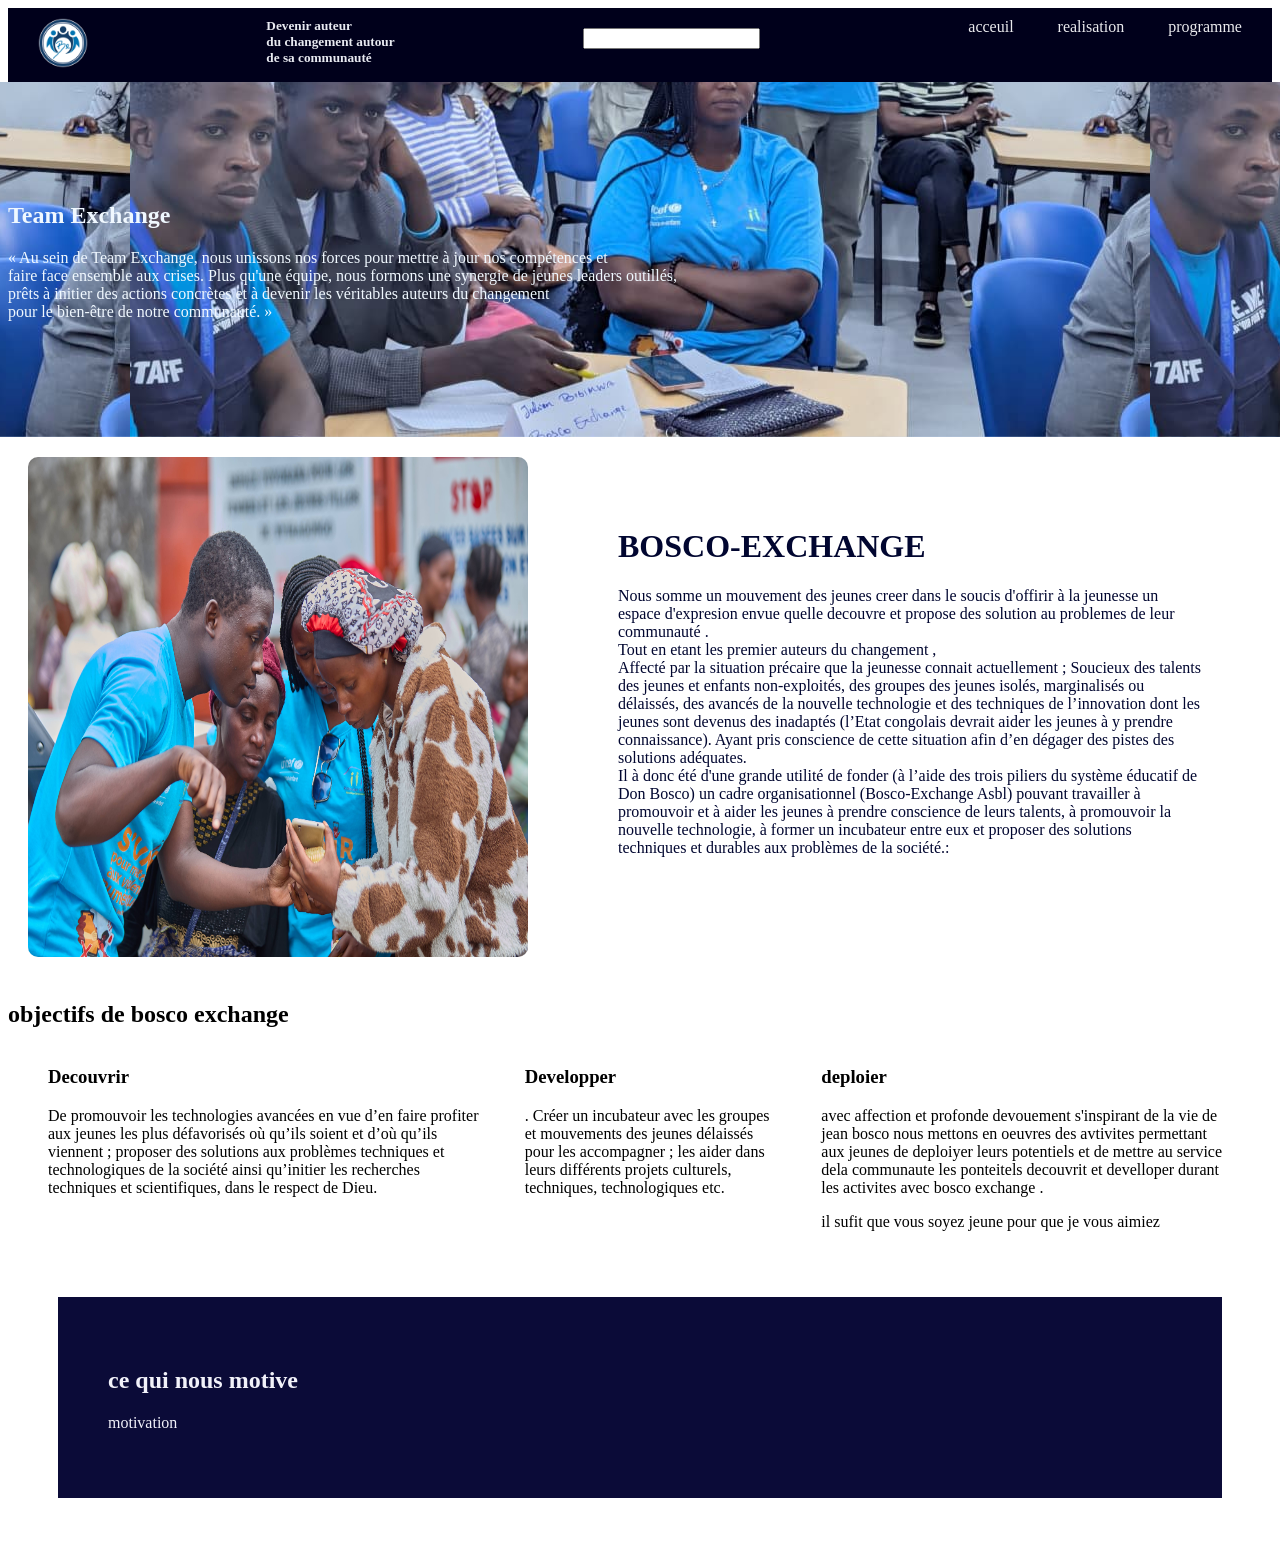
==== acceuils.html @ cd63079a "les site en tout" ====
<!DOCTYPE html>
<html lang="fr">
<head>
    <meta charset="UTF-8">
    <meta name="viewport" content="width=device-width, initial-scale=1.0">
    <title>BOSCO-EXCHANGE</title>
    <link rel="stylesheet" href="css principale.css">
    
</head>
<body>
    <header class="head">
        <Div class="logo">  <img src="unnamed.png" alt=""> 
            </Div>
                     <div class="slogan">
                <h5>Devenir auteur <br>
                    du changement autour <br> 
                    de sa communauté </h5></div>       
                <div class="search"><input type="text"></div>
        <div class="liens"> 
             <a href="acceuils.html">acceuil</a>
            <a href="realisations.html">realisation</a>
            <a href="programme.html">programme</a>
           
        </div>
    </header>
    <div class=" train ">
        <div class=" convoi1 ">
            <H2> Aprendre ensemble</H2>
            <p> un programme nous permettant d'
                  Offrir aux jeunes des compétences pratiques et actualisées pour les sortir de la précarité,
                   leur permettant ainsi de 
                <br> devenir les propres acteurs du changement et de se mettre activement au service de leur communauté. »</p>

        </div>
        <div class=" convoi2 ">
            <H2>Team Exchange </H2>
            <p> « Au sein de Team Exchange, nous unissons nos forces pour mettre à jour nos compétences et 
                <br>faire face ensemble aux crises. Plus qu'une équipe, nous formons une synergie de jeunes leaders outillés,<br>
                 prêts à initier des actions concrètes et à devenir les véritables auteurs du changement <br>
                  pour le bien-être de notre communauté. » </p>

        </div>
        <div class=" convoi3 ">
<h2>Mobilisation communautaire</h2>
              <p>  voulant metre au service de la communuates nos equipe se disponibilise
                pour accompagner les communauté dans le reslience et leurs accompagnetr à 
                à comprendre les enjeux durant les periode en vue d <br>

              </p>
             </div>
        <div class=" convoi4 ">

        </div>
    </div>

        </div>
    </div>
    </div> 
    <div class=" present"> 
            <div class="logo2">
                <img src="IMG_8512.jpg" > 
            </div>
        <div class="description"><h1>BOSCO-EXCHANGE</h1>
    <p> Nous somme un mouvement des jeunes creer dans le soucis d'offirir à la jeunesse 
            un espace d'expresion envue quelle decouvre et propose des solution au problemes 
            de leur communauté . <br>Tout en etant les premier auteurs du changement , 
             <br> Affecté par la situation précaire que la jeunesse connait actuellement ;
     Soucieux des talents des jeunes et enfants non-exploités, des groupes des jeunes isolés,
      marginalisés ou délaissés, des avancés de la nouvelle technologie et des techniques de l’innovation
       dont les jeunes sont devenus des inadaptés (l’Etat congolais devrait aider les jeunes à y 
       prendre connaissance).
Ayant pris conscience de cette situation afin d’en dégager des pistes des solutions adéquates. <br>
Il à donc été d'une grande utilité de fonder  (à l’aide des trois piliers du système éducatif de Don Bosco)
 un cadre organisationnel (Bosco-Exchange Asbl) pouvant travailler à promouvoir 
 et à aider les jeunes à prendre conscience de leurs talents, à promouvoir la nouvelle technologie,
  à former un incubateur entre eux et proposer des solutions techniques et durables aux problèmes
   de la société.:   </p >
         </div></div>
         <h2>objectifs de bosco exchange </h2>
         <div class="objectifs ">
            
            <div class="Decouvrir">
                <h3>Decouvrir </h3>
                <p>De promouvoir les technologies avancées en vue d’en faire profiter aux jeunes
                     les plus défavorisés où qu’ils soient et d’où qu’ils viennent ; proposer des solutions
                      aux problèmes techniques et technologiques
                     de la société ainsi qu’initier les recherches techniques et scientifiques, 
                     dans le respect de Dieu.</p    >
            </div>
            <div class="ici"><h3>Developper</h3>
                <p>. Créer un incubateur avec les groupes et mouvements des jeunes délaissés pour les accompagner 
                    ; les aider dans leurs différents projets culturels, techniques, technologiques etc.</p>

            </div>
            <div class="here"><h3>deploier</h3>
            <p> avec affection et profonde devouement s'inspirant de la vie de jean bosco 
                nous mettons en oeuvres des avtivites permettant 
                aux jeunes de deploiyer leurs potentiels et de mettre au service dela communaute 
                les ponteitels decouvrit 
            et develloper durant les activites avec bosco exchange . </p>
         <p> il sufit que vous soyez jeune pour que je vous aimiez </p></div>
        </div>
     </div>

<div class="motivation
"><h2>ce qui nous motive

</h2>
<p> motivation
</P></div>
       
           
      
</body>
</html>
---- css principale.css ----
.head { margin: auto;padding: 10px;
     background-color: rgb(0, 0, 27);display: flex;justify-content: space-between;
           }   
             .logo img{ margin-left: 20px  ;width: 50px;height: 50px
        ;}
        .slogan h5{ padding: 0%;margin: 0px; color: rgb(232, 234, 241);}
        
        .search { 
            padding: 10px;margin: 10pxb;
            background-color: rgba(247, 248, 250, 0);
            border: 50 px ; border-top-color: rgb(209, 220, 255);
        }
        .jbg{
          border-radius: 20px;
          background-color: transparent;
          transition: 0.5s;
        }
        .liens a{
            padding: 10px;margin: 10px;
            color: rgb(234, 234, 238);
            text-decoration: none;
           
        }
                    
      .principale { 
              display: flex ;
              justify-content: space-between;
              margin-left: 50px;
              margin-right: 50px;
       }
       .logo2 img{ margin: 20px  ;width: 500px;height: 500px;border-radius: 10px ;               
       }
       .description { 
        margin: 50px ;
        padding: 20px 20px;
        justify-content: center;
       }
     .present { 
              color: rgb(1, 6, 48);
              
              display: flex;
              justify-content: center;
              border-color: rgb(82, 83, 85);
              background-color:rgb(rgb(241, 230, 230), rgb(67, 70, 67), rgb(18, 18, 65));
             
     }


    
    
   .present present_in{ justify-content: center;
                        justify-items: center;
    }
    .motivation { color: rgb(242, 242, 250);
        justify-content: center;
         margin: 50px; padding: 50px;
        background-color: rgb(11, 11, 56);}
        .objectifs {
          justify-content: space-between;
          display: flex;
          gap: 40px;
          margin: 20px 40px;
        
        }
.train { 
  justify-content: center;
  color: aliceblue;
    display: flex;
   
  }
     .convoi1 { color: aliceblue;
      background-image: url(aprendre\ ensemble\ \ 2025-11-29\ at\ 09.22.00.jpeg);
    padding: 100px;
    ;
    max-width: max-content;
     min-width: 100%
      }
      .convoi2 {
        color: aliceblue;
        padding: 100px;
        background-image: url(julien\ sensibilisation\ vbg.jpeg);
         min-width: 100%;
         background-position: bottom center

      }
      .convoi3 { 
        background-image: url( IMG_8512.jpg );
        padding: 100px;
        will-change: scroll-position;
         min-width: 100%

      }
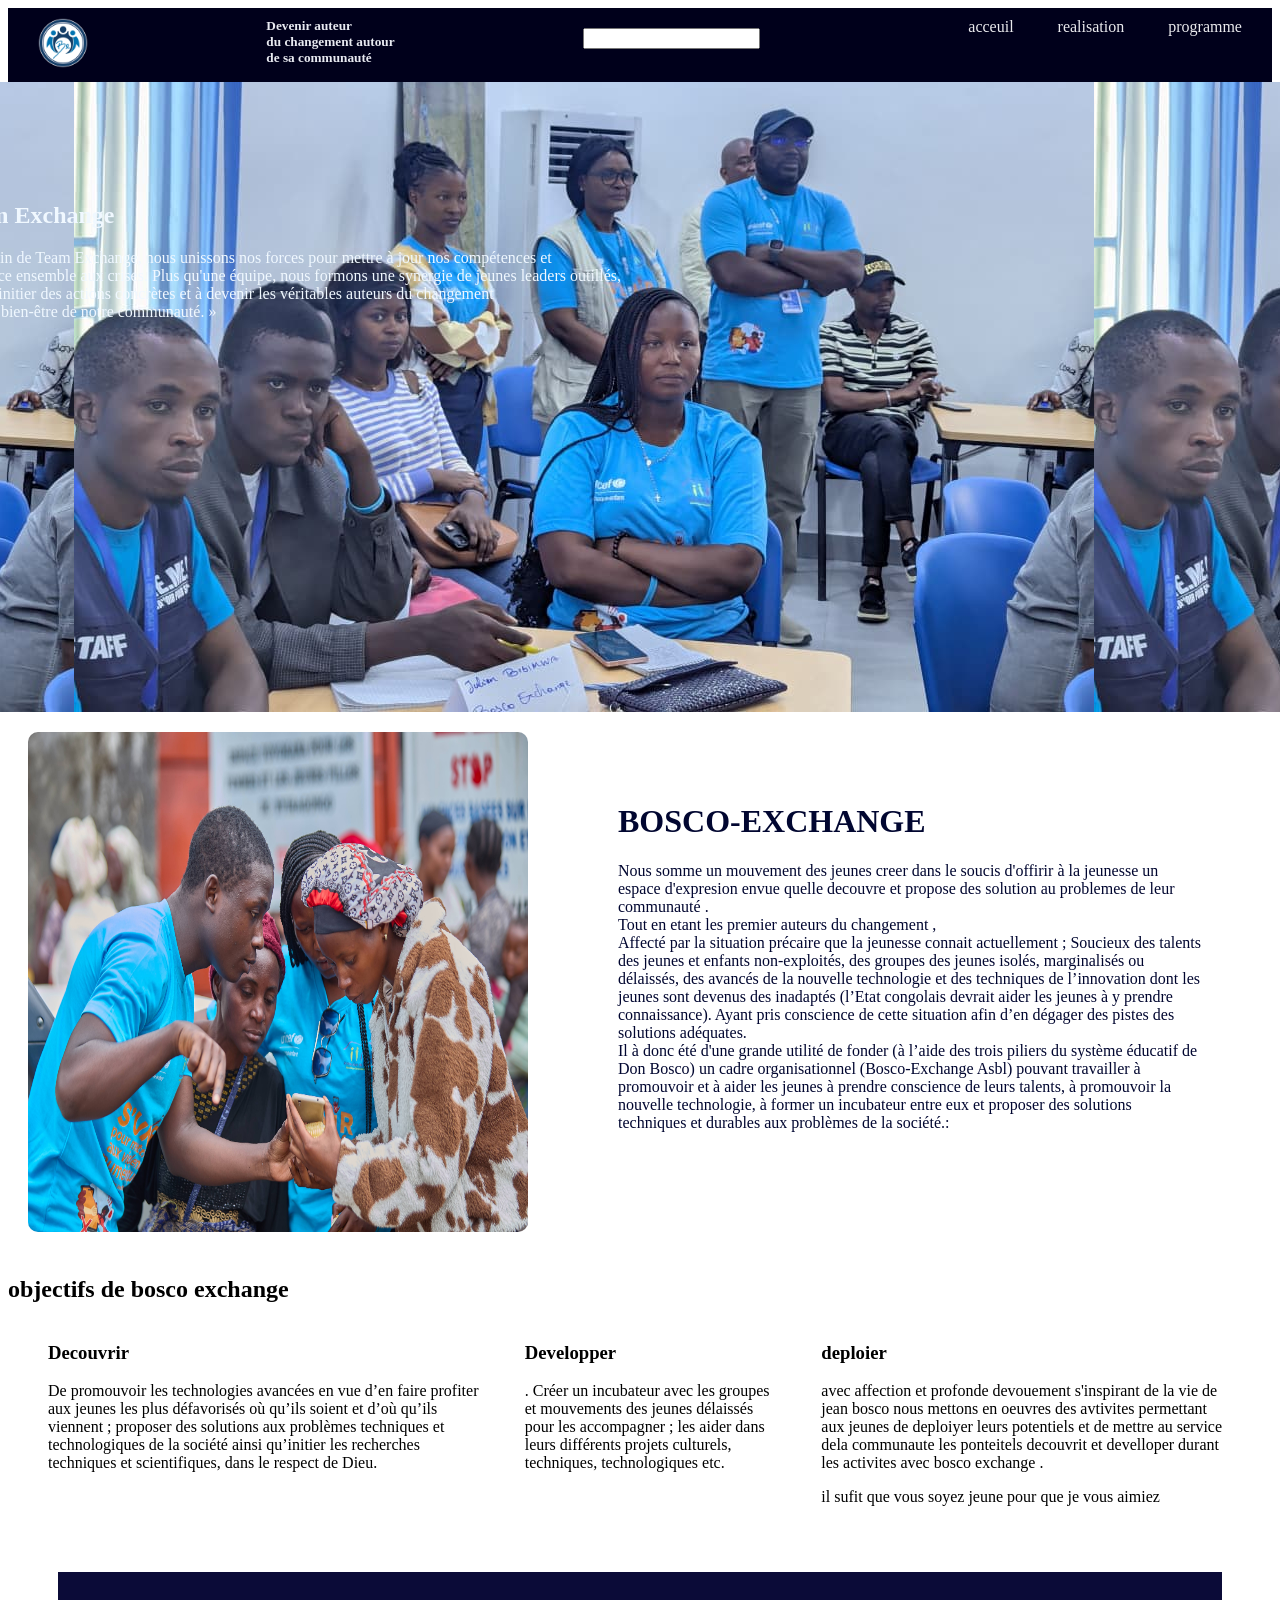
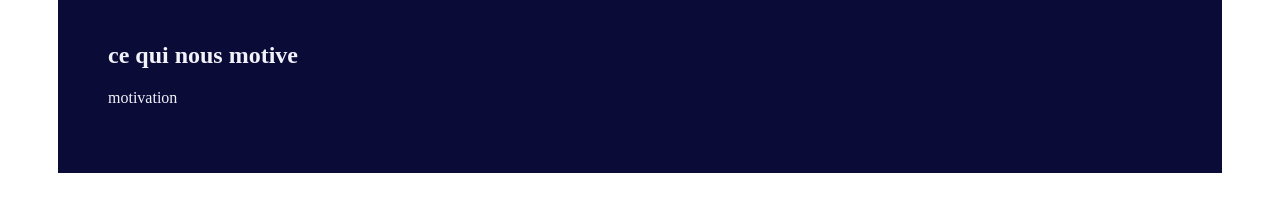
==== commit 971cb2b6: "les programmes en pour faire basculer" ====
--- a/acceuils.html
+++ b/acceuils.html
@@ -49,6 +49,7 @@
               </p>
              </div>
         <div class=" convoi4 ">
+            le programme de mobilisation communautaire vise à accompagner les communautés dans la résilience et à les aider à comprendre les enjeux durant les périodes de crise. Nous mettons à disposition nos équipes pour soutenir les communautés dans leurs efforts de résilience, en fournissant des ressources, des conseils et un accompagnement adapté à leurs besoins spécifiques. Notre objectif est de renforcer la capacité des communautés à faire face aux défis et à surmonter les crises de manière efficace et durable.
 
         </div>
     </div>
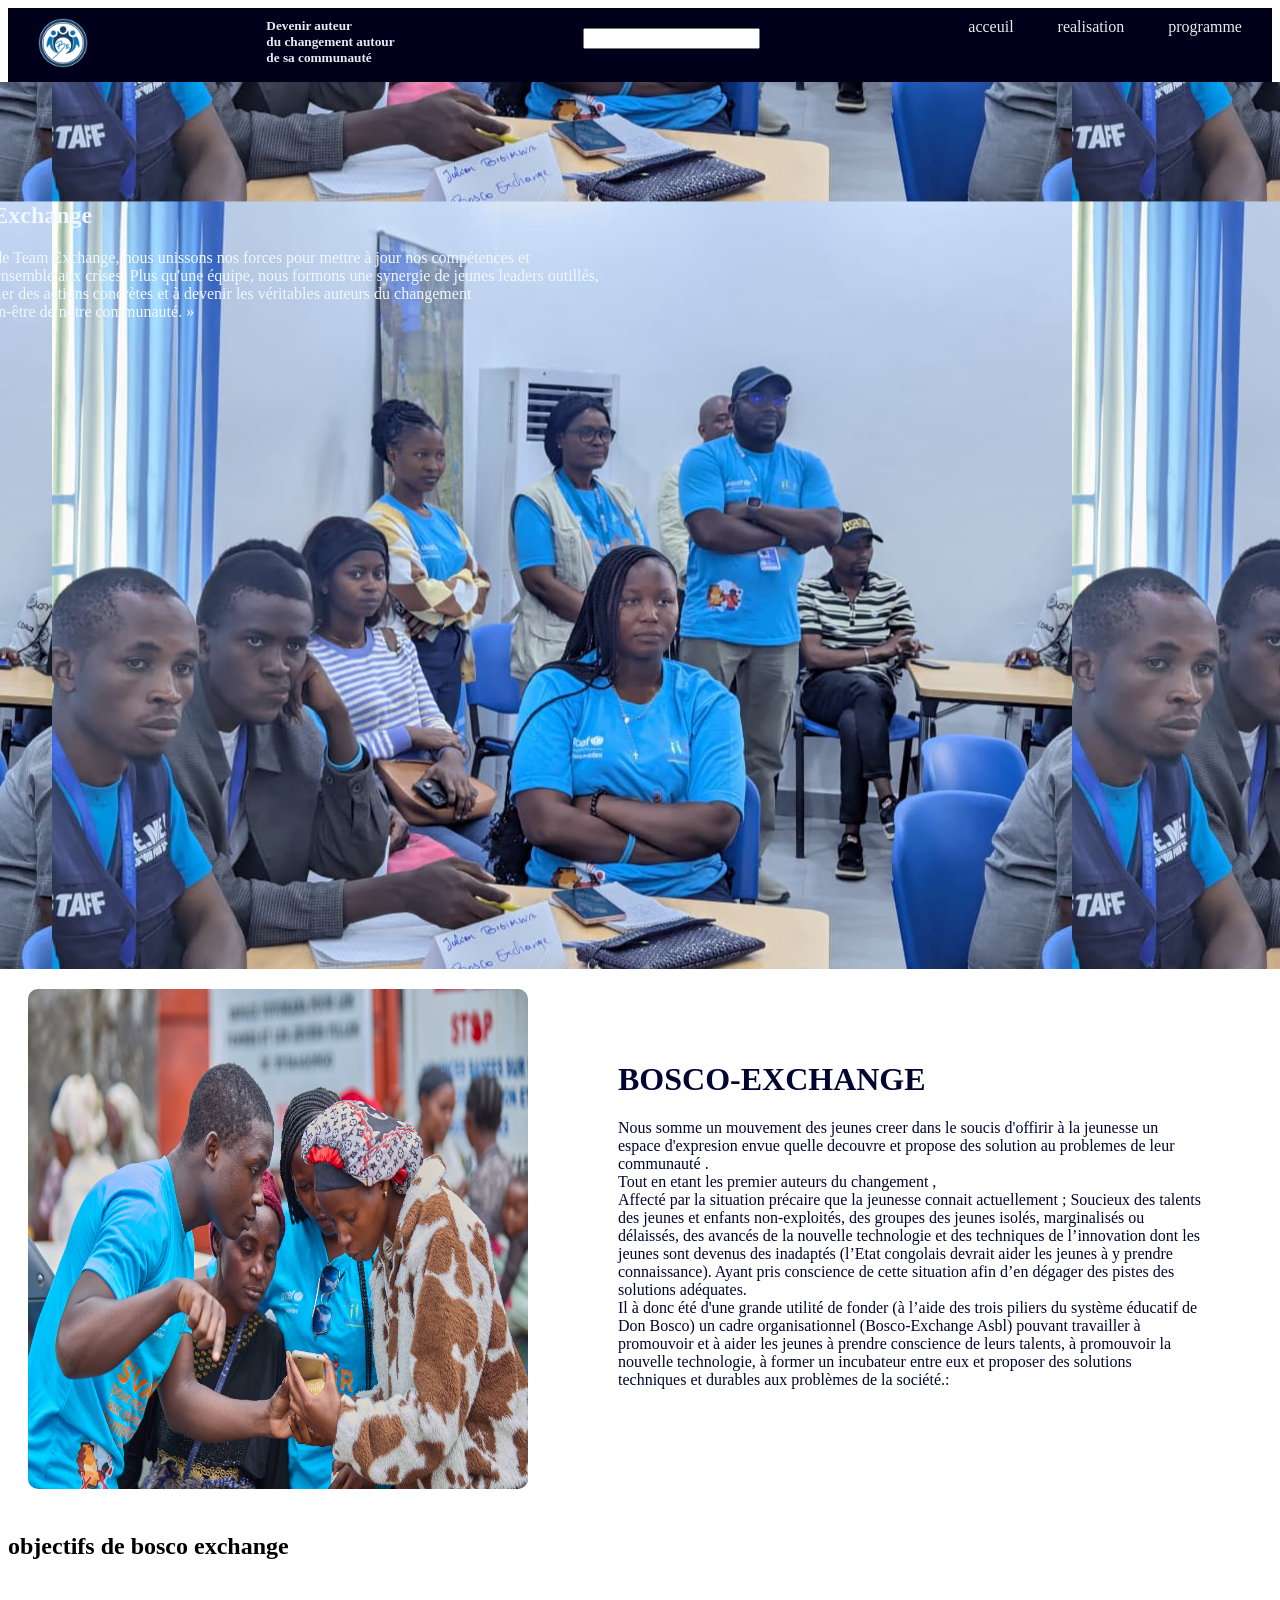
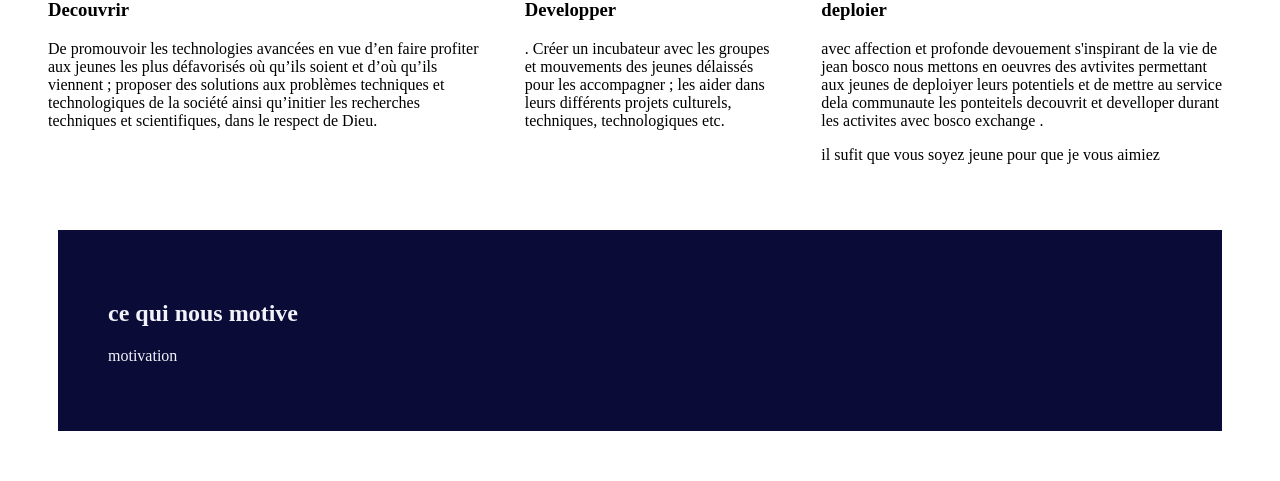
==== commit 50deb5d0: "Améliore: section 'Programme de mobilisation communautaire' (convoi4) — contenu sémantique et profes" ====
--- a/acceuils.html
+++ b/acceuils.html
@@ -47,11 +47,29 @@
                 à comprendre les enjeux durant les periode en vue d <br>
 
               </p>
-             </div>
-        <div class=" convoi4 ">
-            le programme de mobilisation communautaire vise à accompagner les communautés dans la résilience et à les aider à comprendre les enjeux durant les périodes de crise. Nous mettons à disposition nos équipes pour soutenir les communautés dans leurs efforts de résilience, en fournissant des ressources, des conseils et un accompagnement adapté à leurs besoins spécifiques. Notre objectif est de renforcer la capacité des communautés à faire face aux défis et à surmonter les crises de manière efficace et durable.
 
         </div>
+        <section class="convoi4" aria-labelledby="programme-mobilisation">
+          <h3 id="programme-mobilisation">Programme de mobilisation communautaire</h3>
+          <p class="lead">
+            Nous accompagnons les communautés pour renforcer leur résilience face aux crises. Nos interventions sont co‑construites avec les acteurs locaux afin d'assurer des réponses rapides, adaptées et durables.
+          </p>
+
+          <ul class="services">
+            <li>Diagnostics territoriaux et identification des priorités locales</li>
+            <li>Formations participatives en gestion des risques et préparation aux urgences</li>
+            <li>Accompagnement à l'élaboration et la mise en œuvre de plans d'action communautaires</li>
+            <li>Coordination avec partenaires et mobilisation de ressources</li>
+          </ul>
+
+          <p class="outcomes">
+            Résultats attendus : comités locaux opérationnels, plans d'urgence fonctionnels et capacités renforcées pour une réponse autonome et durable.
+          </p>
+
+          <p class="cta">
+            <a class="btn-contact" href="/contact">Contactez nos équipes</a> pour co-construire un plan adapté à votre territoire.
+          </p>
+        </section>
     </div>
 
         </div>
@@ -111,6 +129,6 @@
 </P></div>
        
            
-      
+       
 </body>
 </html>
